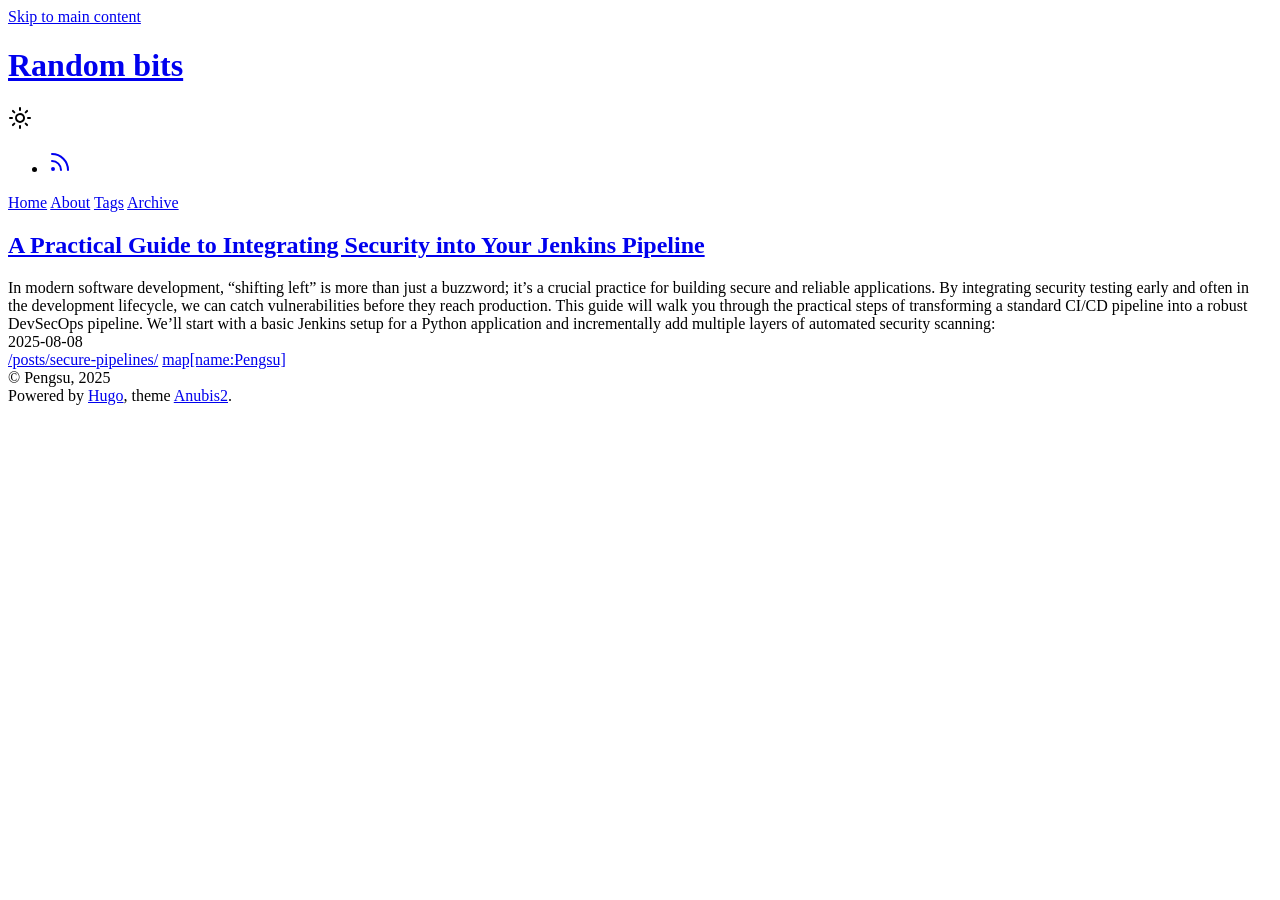
==== public/index.html @ a6f0dfb1 "upload site with hugo files" ====
<!DOCTYPE html>





<html lang="en-us" data-theme="">
<head>
	<meta name="generator" content="Hugo 0.131.0">
    
        
<meta charset="utf-8">
<meta name="HandheldFriendly" content="True">
<meta name="viewport" content="width=device-width, initial-scale=1.0">
<meta name="referrer" content="no-referrer-when-downgrade">
<meta name="theme-name" content="Anubis2">

<title>Random bits</title>

<meta name="description" content="">





<link rel="alternate" type="application/rss+xml" href="/index.xml" title="Random bits" />
<link rel="icon" type="image/x-icon" href="/favicon.ico">
<link rel="apple-touch-icon-precomposed" href="/apple-touch-icon.png">





<style>
  body {
    visibility: hidden;
    opacity: 0;
  }
</style>

<noscript>
  <style>
    body {
      visibility: visible;
      opacity: 1;
    }
  </style>
</noscript>




    





    
    
        
    
    

    
        <link rel="stylesheet" href="/css/style.min.ad0c5f08e11beb85512119de0d31d3f47192f92c923af67f5b124616b9113cea.css" integrity="sha256-rQxfCOEb64VRIRneDTHT9HGS&#43;SySOvZ/WxJGFrkRPOo=">
    





    





    
    
        
    
    

    
        <link rel="stylesheet" href="/css/style.min.c4c04b3ef88e3d619ad4c7ee5e03048422bc55c4fefdc1f07657c1133670aa22.css" integrity="sha256-xMBLPviOPWGa1MfuXgMEhCK8VcT&#43;/cHwdlfBEzZwqiI=">
    





    





    
    
        
    
    

    
        <link rel="stylesheet" href="/css/style.min.21c5d8fe0a79d623b0adc1ce4bd4f6dd2c05cd939c9aaaa966ba7186b1464f4d.css" integrity="sha256-IcXY/gp51iOwrcHOS9T23SwFzZOcmqqpZrpxhrFGT00=">
    





    





    
    
        
    
    

    
        <link rel="stylesheet" href="/css/style.min.508bd813cbc27a3978d0cde578e221f3e6c83958ae6be174eaf93004b8ce8785.css" integrity="sha256-UIvYE8vCejl40M3leOIh8&#43;bIOViua&#43;F06vkwBLjOh4U=">
    

















    

    





    
    
        
    
    

    
        <script src="/js/script.min.08f04d96386c73c9bf4d160333f8f448c05a6e01c06770542ee0e013954ce930.js" type="text/javascript" charset="utf-8" integrity="sha256-CPBNljhsc8m/TRYDM/j0SMBabgHAZ3BULuDgE5VM6TA="></script>
    










    
</head>
<body>
    <a class="skip-main" href="#main">Skip to main content</a>
    <div class="container">
        <header class="common-header">
            
                <div class="header-top">
    <div class="header-top-left">
        <h1 class="site-title noselect">
    <a href="/">Random bits</a>
</h1>

        


    
        <div class="theme-switcher">
            <span class="inline-svg">

    


    
    
    
    
    

    <svg  xmlns="http://www.w3.org/2000/svg"  width="24"  height="24"  viewBox="0 0 24 24"  fill="none"  stroke="currentColor"  stroke-width="2"  stroke-linecap="round"  stroke-linejoin="round"  class="icon icon-tabler icons-tabler-outline icon-tabler-sun-high"><path stroke="none" d="M0 0h24v24H0z" fill="none"/><path d="M14.828 14.828a4 4 0 1 0 -5.656 -5.656a4 4 0 0 0 5.656 5.656z" /><path d="M6.343 17.657l-1.414 1.414" /><path d="M6.343 6.343l-1.414 -1.414" /><path d="M17.657 6.343l1.414 -1.414" /><path d="M17.657 17.657l1.414 1.414" /><path d="M4 12h-2" /><path d="M12 4v-2" /><path d="M20 12h2" /><path d="M12 20v2" /></svg>


</span>

        </div>
    

    <script>
        const STORAGE_KEY = 'user-color-scheme'
        const defaultTheme = "light"

        let currentTheme
        let switchButton
        let autoDefinedScheme = window.matchMedia('(prefers-color-scheme: dark)')

        function switchTheme(e) {
            currentTheme = (currentTheme === 'dark') ? 'light' : 'dark';
            if (localStorage) localStorage.setItem(STORAGE_KEY, currentTheme);
            document.documentElement.setAttribute('data-theme', currentTheme);
            changeGiscusTheme(currentTheme);
            document.body.dispatchEvent(new CustomEvent(currentTheme + "-theme-set"));
        }

        const autoChangeScheme = e => {
            currentTheme = e.matches ? 'dark' : 'light'
            document.documentElement.setAttribute('data-theme', currentTheme);
            changeGiscusTheme(currentTheme);
            document.body.dispatchEvent(new CustomEvent(currentTheme + "-theme-set"));
        }

        document.addEventListener('DOMContentLoaded', function () {
            switchButton = document.querySelector('.theme-switcher')
            currentTheme = detectCurrentScheme()

            if (currentTheme === 'auto') {
                autoChangeScheme(autoDefinedScheme);
                autoDefinedScheme.addListener(autoChangeScheme);
            } else {
                document.documentElement.setAttribute('data-theme', currentTheme)
            }

            if (switchButton) {
                switchButton.addEventListener('click', switchTheme, false)
            }

            showContent();
        })

        function detectCurrentScheme() {
            if (localStorage !== null && localStorage.getItem(STORAGE_KEY)) {
                return localStorage.getItem(STORAGE_KEY)
            }
            if (defaultTheme) {
                return defaultTheme
            }
            return window.matchMedia('(prefers-color-scheme: dark)').matches ? 'dark' : 'light';
        }

        function showContent() {
            document.body.style.visibility = 'visible';
            document.body.style.opacity = 1;
        }

        function changeGiscusTheme (theme) {
            function sendMessage(message) {
              const iframe = document.querySelector('iframe.giscus-frame');
              if (!iframe) return;
              iframe.contentWindow.postMessage({ giscus: message }, 'https://giscus.app');
            }

            sendMessage({
              setConfig: {
                theme: theme
              }
            });
        }
    </script>


        <ul class="social-icons noselect">







    <li>
            <a href="/index.xml" title="RSS" rel="me">
            <span class="inline-svg">

    


    
    
    
    
    

    <svg  xmlns="http://www.w3.org/2000/svg"  width="24"  height="24"  viewBox="0 0 24 24"  fill="none"  stroke="currentColor"  stroke-width="2"  stroke-linecap="round"  stroke-linejoin="round"  class="icon icon-tabler icons-tabler-outline icon-tabler-rss"><path stroke="none" d="M0 0h24v24H0z" fill="none"/><path d="M5 19m-1 0a1 1 0 1 0 2 0a1 1 0 1 0 -2 0" /><path d="M4 4a16 16 0 0 1 16 16" /><path d="M4 11a9 9 0 0 1 9 9" /></svg>


</span>

            </a>
        </li>
    

</ul>

    </div>
    <div class="header-top-right">

    </div>
</div>


    <nav class="noselect">
        
        
        <a class="" href="/" title="">Home</a>
        
        <a class="" href="/about/" title="">About</a>
        
        <a class="" href="/tags/" title="">Tags</a>
        
        <a class="" href="/posts/" title="">Archive</a>
        
    </nav>






            
        </header>
        <main id="main" tabindex="-1">
            
    <div class="homepage-content">
        
    </div>

    <div class="articles h-feed">
        
        
            <article class="post-list h-feed post-card">
    <div class="post-header">
        <header>
            
            
            
            <h1 class="p-name post-title ">
                <a class="u-url" href="/posts/secure-pipelines/">A Practical Guide to Integrating Security into Your Jenkins Pipeline</a>
            </h1>
        </header>
        

    </div>

    
    
        <div class="content post-summary p-summary">
            In modern software development, &ldquo;shifting left&rdquo; is more than just a buzzword; it&rsquo;s a crucial practice for building secure and reliable applications. By integrating security testing early and often in the development lifecycle, we can catch vulnerabilities before they reach production.
This guide will walk you through the practical steps of transforming a standard CI/CD pipeline into a robust DevSecOps pipeline. We&rsquo;ll start with a basic Jenkins setup for a Python application and incrementally add multiple layers of automated security scanning:
        </div>
    
    
    
    
    
    
    

    



<div class="post-info noselect">
    
        <div class="post-date dt-published">
            <time datetime="2025-08-08">2025-08-08</time>
            
        </div>
    

    <a class="post-hidden-url u-url" href="/posts/secure-pipelines/">/posts/secure-pipelines/</a>
    <a href="/" class="p-name p-author post-hidden-author h-card" rel="me">map[name:Pengsu]</a>


    <div class="post-taxonomies">
        
        
        
    </div>
</div>

</article>

        
        
        

    </div>

        </main>
        
            <footer class="common-footer noselect">
    
    

    <div class="common-footer-bottom">
        

        <div style="display: flex; align-items: center; gap:8px">
            
            ©  Pengsu,  2025
            
        </div>
        <div style="display:flex; align-items: center; gap:4px">
            
            

            
        </div>
        
            <div>
                Powered by <a target="_blank" rel="noopener noreferrer" href="https://gohugo.io/">Hugo</a>, theme <a target="_blank" rel="noopener noreferrer" href="https://github.com/hugo-theme-anubis2/hugo-theme-anubis2">Anubis2</a>.<br>
            </div>
        
    </div>
</footer>

        
    </div>
</body>
</html>
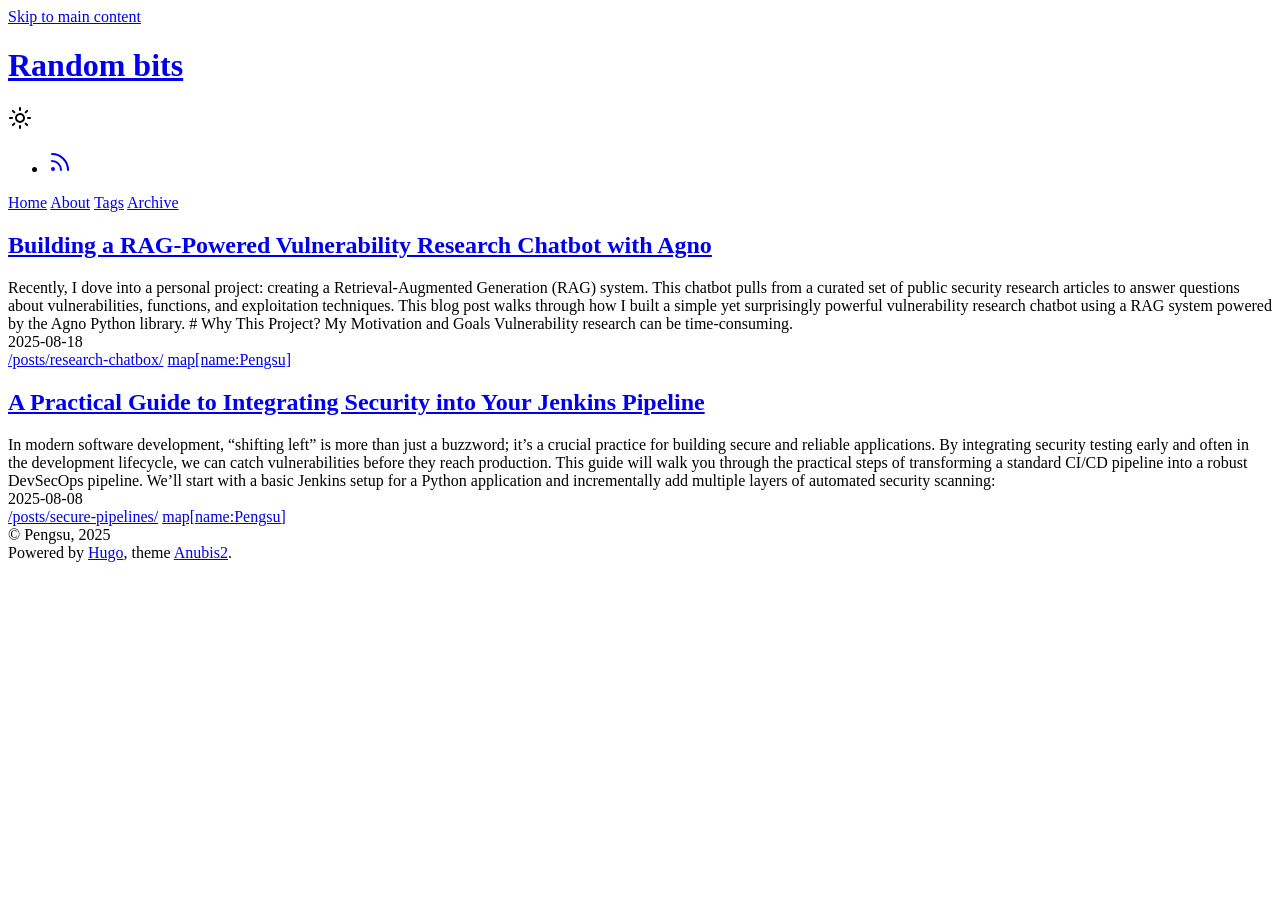
==== commit 42349eea: "add chatbox post" ====
--- a/public/index.html
+++ b/public/index.html
@@ -6,7 +6,7 @@
 
 <html lang="en-us" data-theme="">
 <head>
-	<meta name="generator" content="Hugo 0.131.0">
+	<meta name="generator" content="Hugo 0.131.0"><script src="/livereload.js?mindelay=10&amp;v=2&amp;port=1313&amp;path=livereload" data-no-instant defer></script>
     
         
 <meta charset="utf-8">
@@ -24,8 +24,8 @@
 
 
 <link rel="alternate" type="application/rss+xml" href="/index.xml" title="Random bits" />
-<link rel="icon" type="image/x-icon" href="/favicon.ico">
-<link rel="apple-touch-icon-precomposed" href="/apple-touch-icon.png">
+<link rel="icon" type="image/x-icon" href="//localhost:1313/favicon.ico">
+<link rel="apple-touch-icon-precomposed" href="//localhost:1313/apple-touch-icon.png">
 
 
 
@@ -58,106 +58,96 @@
 
     
     
-        
-    
-    
-
-    
-        <link rel="stylesheet" href="/css/style.min.ad0c5f08e11beb85512119de0d31d3f47192f92c923af67f5b124616b9113cea.css" integrity="sha256-rQxfCOEb64VRIRneDTHT9HGS&#43;SySOvZ/WxJGFrkRPOo=">
-    
-
-
-
-
-
-    
-
-
-
-
-
-    
-    
-        
-    
-    
-
-    
-        <link rel="stylesheet" href="/css/style.min.c4c04b3ef88e3d619ad4c7ee5e03048422bc55c4fefdc1f07657c1133670aa22.css" integrity="sha256-xMBLPviOPWGa1MfuXgMEhCK8VcT&#43;/cHwdlfBEzZwqiI=">
-    
-
-
-
-
-
-    
-
-
-
-
-
-    
-    
-        
-    
-    
-
-    
-        <link rel="stylesheet" href="/css/style.min.21c5d8fe0a79d623b0adc1ce4bd4f6dd2c05cd939c9aaaa966ba7186b1464f4d.css" integrity="sha256-IcXY/gp51iOwrcHOS9T23SwFzZOcmqqpZrpxhrFGT00=">
-    
-
-
-
-
-
-    
-
-
-
-
-
-    
-    
-        
-    
-    
-
-    
-        <link rel="stylesheet" href="/css/style.min.508bd813cbc27a3978d0cde578e221f3e6c83958ae6be174eaf93004b8ce8785.css" integrity="sha256-UIvYE8vCejl40M3leOIh8&#43;bIOViua&#43;F06vkwBLjOh4U=">
-    
-
-
-
-
-
-
-
-
-
-
-
-
-
-
-
-
-
-    
-
-    
-
-
-
-
-
-    
-    
-        
-    
-    
-
-    
-        <script src="/js/script.min.08f04d96386c73c9bf4d160333f8f448c05a6e01c06770542ee0e013954ce930.js" type="text/javascript" charset="utf-8" integrity="sha256-CPBNljhsc8m/TRYDM/j0SMBabgHAZ3BULuDgE5VM6TA="></script>
+    
+
+    
+        <link rel="stylesheet" href="/css/style.d689b5fbb7d1cd9607897a5a9543707bde0cc128b65af5fbbb005b42ec863068.css" integrity="sha256-1om1&#43;7fRzZYHiXpalUNwe94MwSi2WvX7uwBbQuyGMGg=">
+    
+
+
+
+
+
+    
+
+
+
+
+
+    
+    
+    
+
+    
+        <link rel="stylesheet" href="/css/style.9c1888ebff42c0224ce04dac10cb2c401f1b77f54f78e8d87d73c3bed781c263.css" integrity="sha256-nBiI6/9CwCJM4E2sEMssQB8bd/VPeOjYfXPDvteBwmM=">
+    
+
+
+
+
+
+    
+
+
+
+
+
+    
+    
+    
+
+    
+        <link rel="stylesheet" href="/css/style.acd606c0fce58853afe0248d37bb41acbbcdd8b1aca2412b6c0fa760da0137f3.css" integrity="sha256-rNYGwPzliFOv4CSNN7tBrLvN2LGsokErbA&#43;nYNoBN/M=">
+    
+
+
+
+
+
+    
+
+
+
+
+
+    
+    
+    
+
+    
+        <link rel="stylesheet" href="/css/style.cf0d1965cc2b3588cca3dd8a31068596d83ad4d2febd41cc52a5671c5bbd5a9d.css" integrity="sha256-zw0ZZcwrNYjMo92KMQaFltg61NL&#43;vUHMUqVnHFu9Wp0=">
+    
+
+
+
+
+
+
+
+
+
+
+
+
+
+
+
+
+
+    
+
+    
+
+
+
+
+
+    
+    
+    
+
+    
+        <script src="/js/script.672e2309c296e07c18bcd08b28d797a56222ff941d65f308fba3158c44885b14.js" type="text/javascript" charset="utf-8" integrity="sha256-Zy4jCcKW4HwYvNCLKNeXpWIi/5QdZfMI&#43;6MVjESIWxQ="></script>
     
 
 
@@ -179,7 +169,7 @@
                 <div class="header-top">
     <div class="header-top-left">
         <h1 class="site-title noselect">
-    <a href="/">Random bits</a>
+    <a href="//localhost:1313/">Random bits</a>
 </h1>
 
         
@@ -320,13 +310,13 @@
     <nav class="noselect">
         
         
-        <a class="" href="/" title="">Home</a>
-        
-        <a class="" href="/about/" title="">About</a>
-        
-        <a class="" href="/tags/" title="">Tags</a>
-        
-        <a class="" href="/posts/" title="">Archive</a>
+        <a class="" href="//localhost:1313/" title="">Home</a>
+        
+        <a class="" href="//localhost:1313/about/" title="">About</a>
+        
+        <a class="" href="//localhost:1313/tags/" title="">Tags</a>
+        
+        <a class="" href="//localhost:1313/posts/" title="">Archive</a>
         
     </nav>
 
@@ -345,6 +335,60 @@
 
     <div class="articles h-feed">
         
+        
+            <article class="post-list h-feed post-card">
+    <div class="post-header">
+        <header>
+            
+            
+            
+            <h1 class="p-name post-title ">
+                <a class="u-url" href="/posts/research-chatbox/">Building a RAG-Powered Vulnerability Research Chatbot with Agno</a>
+            </h1>
+        </header>
+        
+
+    </div>
+
+    
+    
+        <div class="content post-summary p-summary">
+            Recently, I dove into a personal project: creating a Retrieval-Augmented Generation (RAG) system. This chatbot pulls from a curated set of public security research articles to answer questions about vulnerabilities, functions, and exploitation techniques. This blog post walks through how I built a simple yet surprisingly powerful vulnerability research chatbot using a RAG system powered by the Agno Python library.
+# Why This Project? My Motivation and Goals Vulnerability research can be time-consuming.
+        </div>
+    
+    
+    
+    
+    
+    
+    
+
+    
+
+
+
+<div class="post-info noselect">
+    
+        <div class="post-date dt-published">
+            <time datetime="2025-08-18">2025-08-18</time>
+            
+        </div>
+    
+
+    <a class="post-hidden-url u-url" href="/posts/research-chatbox/">/posts/research-chatbox/</a>
+    <a href="//localhost:1313/" class="p-name p-author post-hidden-author h-card" rel="me">map[name:Pengsu]</a>
+
+
+    <div class="post-taxonomies">
+        
+        
+        
+    </div>
+</div>
+
+</article>
+
         
             <article class="post-list h-feed post-card">
     <div class="post-header">
@@ -387,7 +431,7 @@
     
 
     <a class="post-hidden-url u-url" href="/posts/secure-pipelines/">/posts/secure-pipelines/</a>
-    <a href="/" class="p-name p-author post-hidden-author h-card" rel="me">map[name:Pengsu]</a>
+    <a href="//localhost:1313/" class="p-name p-author post-hidden-author h-card" rel="me">map[name:Pengsu]</a>
 
 
     <div class="post-taxonomies">
